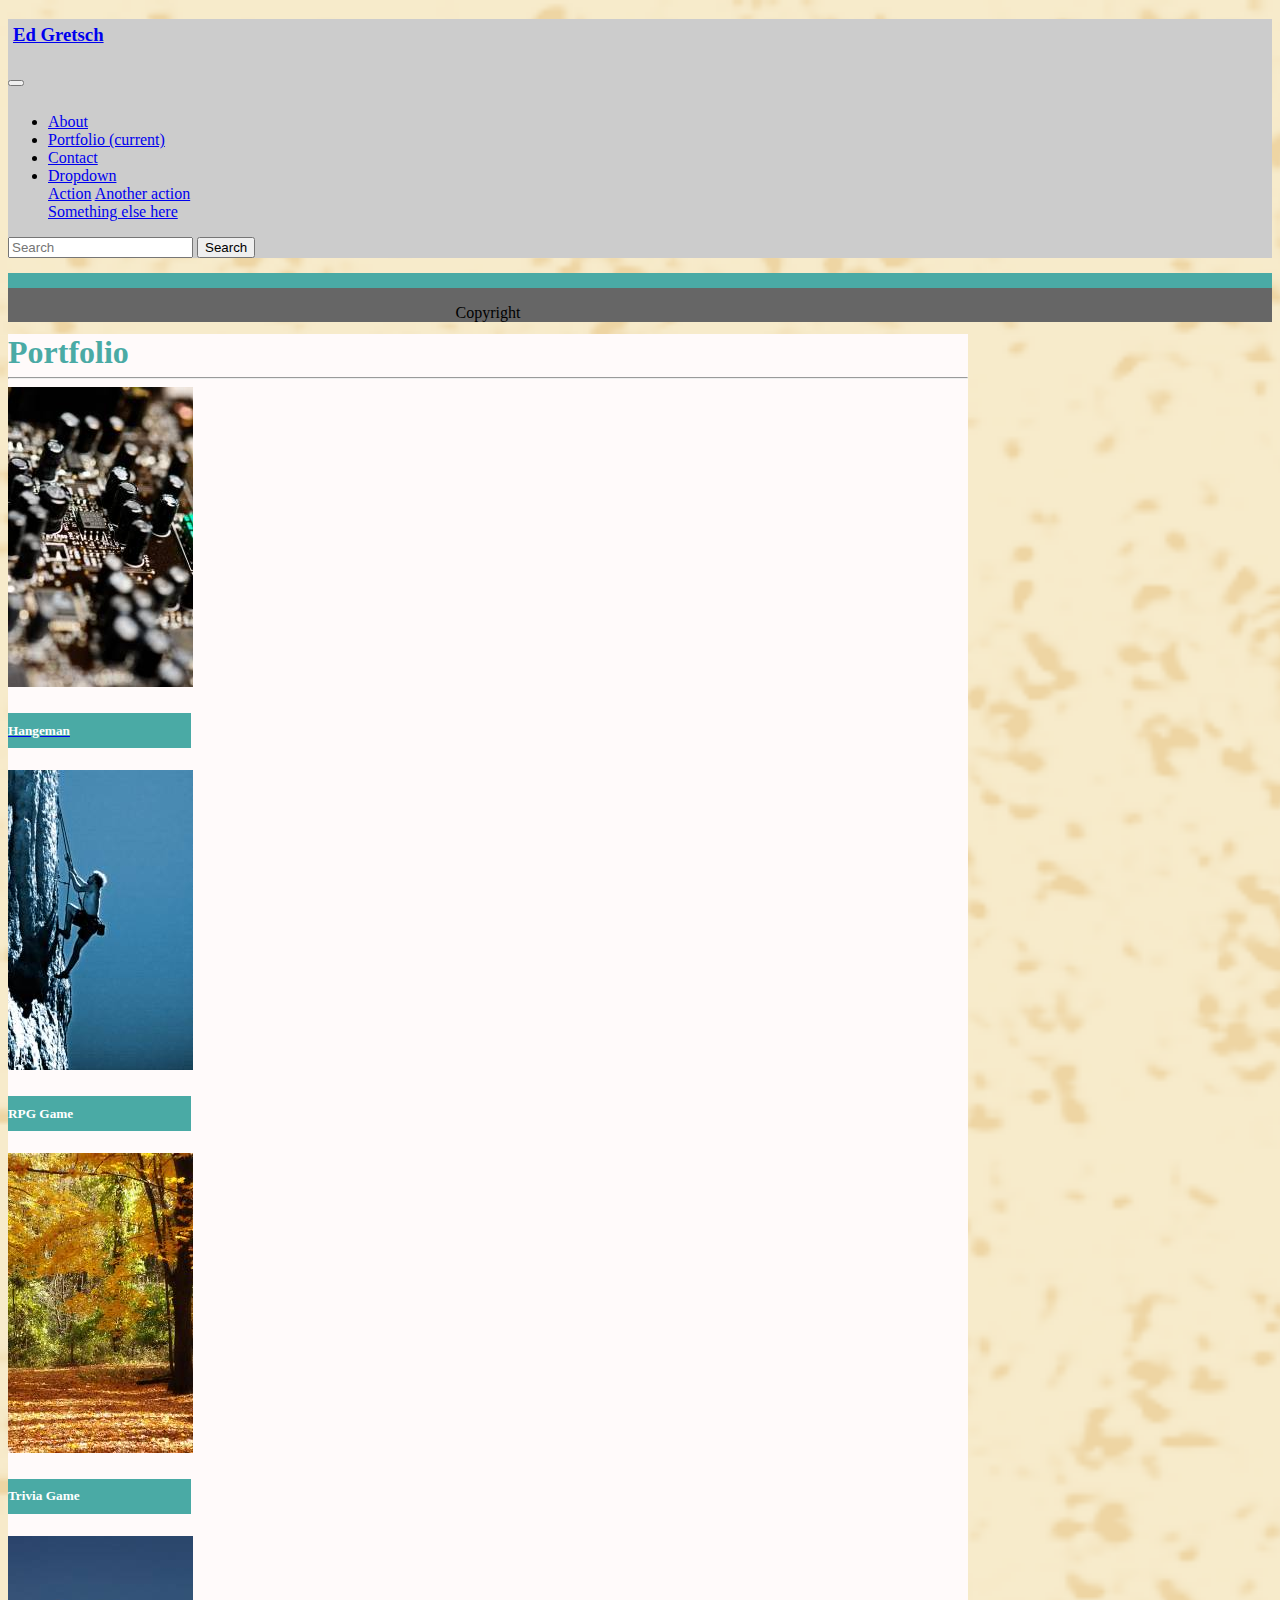
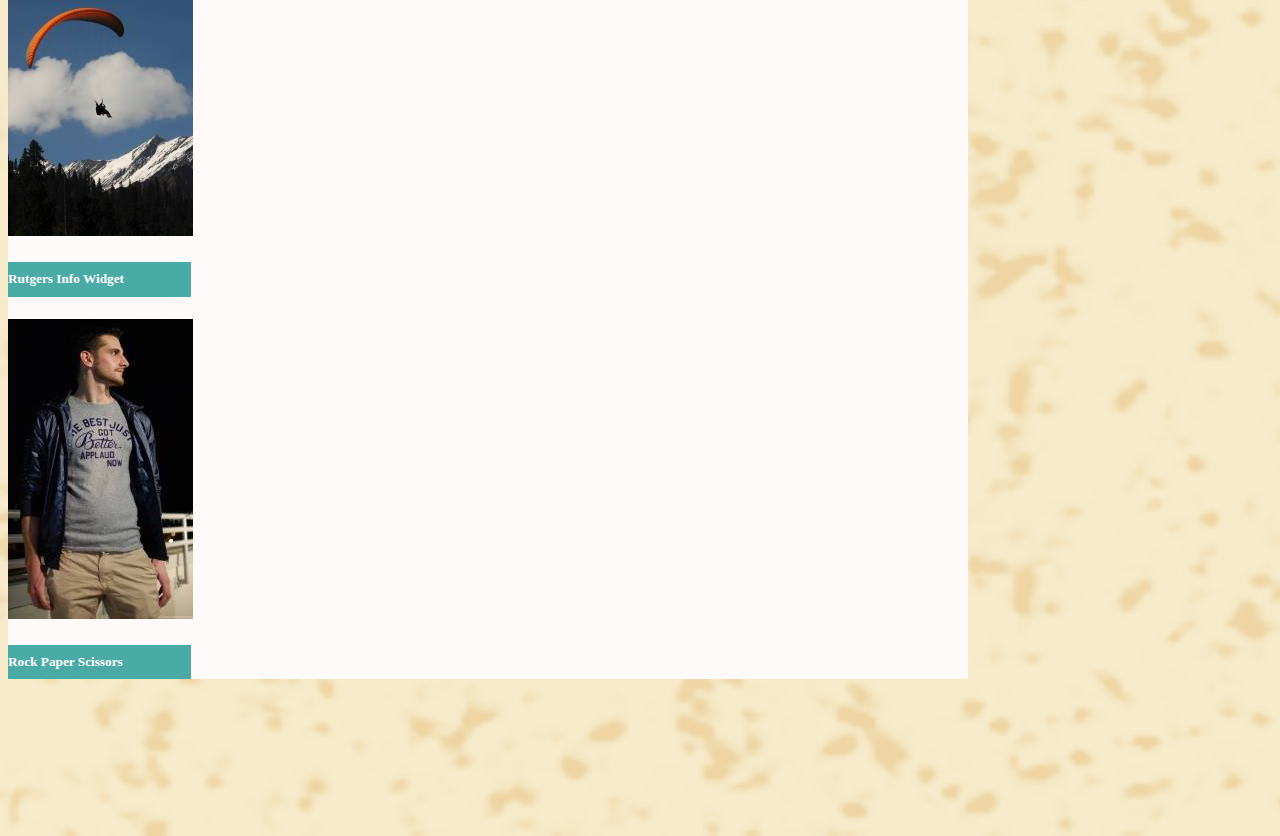
==== portfolio.html @ 970b7886 "update1" ====
<!DOCTYPE html>
<html>

    <head>
        <title>Ed's Portfolio</title>

        <meta charset="utf-8">
        <meta name="viewport" content="width=device-width, initial-scale=1, shrink-to-fit=no">

        <!-- Bootstrap CSS -->
        <link rel="stylesheet" href="https://stackpath.bootstrapcdn.com/bootstrap/4.1.1/css/bootstrap.min.css" integrity="sha384-WskhaSGFgHYWDcbwN70/dfYBj47jz9qbsMId/iRN3ewGhXQFZCSftd1LZCfmhktB"
            crossorigin="anonymous">
        <link rel="stylesheet" type="text/css" href="assets/css/style.css">



    </head>


    <body style=" background-image: url('old_map_@2X.jpg'); background-size: cover;">

        <div>
            <nav class="navbar  navbar-expand-lg navbar-light bg-light" style="padding: 0; margin-bottom: 15px; background-color: #cccccc;">
                <div class="mx-auto" style="width: 960px; ">
                    <a class="navbar-brand  badge-secondary text-white" style="background-color: #4aaaa5; " href="index.html">
                        <h3 style="padding: 5px;">Ed Gretsch</h3>
                    </a>
                    <button class="navbar-toggler" type="button" data-toggle="collapse" data-target="#navbarSupportedContent" aria-controls="navbarSupportedContent"
                        aria-expanded="false" aria-label="Toggle navigation">
                        <span class="navbar-toggler-icon"></span>
                    </button>
                    <div class="float-right" style="padding-top: 10px">
                        <div class="collapse navbar-collapse" id="navbarSupportedContent">
                            <ul class="navbar-nav mr-auto">
                                <li class="nav-item">
                                    <a class="nav-link" href="index.html">About</a>
                                </li>
                                <li class="nav-item active">
                                    <a class="nav-link" href="portfolio.html">Portfolio
                                        <span class="sr-only">(current)</span>
                                    </a>
                                </li>
                                
                                <li class="nav-item">
                                    <a class="nav-link" href="contact.html">Contact</a>
                                </li>
                                <li class="nav-item dropdown">
                                    <a class="nav-link dropdown-toggle" href="#" id="navbarDropdown" role="button" data-toggle="dropdown" aria-haspopup="true"
                                        aria-expanded="false">
                                        Dropdown
                                    </a>
                                    <div class="dropdown-menu" aria-labelledby="navbarDropdown">
                                        <a class="dropdown-item" href="#">Action</a>
                                        <a class="dropdown-item" href="#">Another action</a>
                                        <div class="dropdown-divider"></div>
                                        <a class="dropdown-item" href="#">Something else here</a>
                                    </div>
                                </li>
                            </ul>
                            <form class="form-inline my-2 my-lg-0">
                                <input class="form-control mr-sm-2" type="search" placeholder="Search" aria-label="Search">
                                <button class="btn btn-outline-success my-2 my-sm-0" type="submit">Search</button>
                            </form>
                        </div>
                    </div>
                </div>
            </nav>
        </div>
        <div style="">
            <div class="navbar text-white fixed-bottom  " style="background-color: #666666; border-color: #4aaaa5;  border-style: solid; border-width: 15px 0px 0px 0px; margin: 0px 0px -10px 0px; text-align: center;">
                <div class="container">
                    <div class="row" style="width: 960px;">
                        <div class="col-5 col-md-5">
                        </div>
                        <div class="col-2 col-md-2">
                            <P class="navbar-text">Copyright</P>
                        </div>
                        <div class="col-5 col-md-5">
                        </div>
                    </div>
                </div>
            </div>
        </div>
        <div class="container" style="padding-bottom: 10%;">
            <div class="mx-auto col-12 col-md-12" style="width: 960px; background-color: snow;">
                <div class="row" style="margin-bottom: -15px;">
                    <div class="col-12 col-md-12">
                        <h1 style="color:  #4aaaa5;">Portfolio</h1>
                    </div>
                </div>
                <hr>
                <div class="row">
                    <div class="text-center col-3 col-md-3">
                        <div class="card" style="width: 185px;">
                            <img class="card-img-top position-relative" src="assets/images/technics.jpg" alt="Sports">
                            <div>
                                <a href="Word-Guess-Game/index.html"><h5 class="position-absolute text-center " style="top: 220px; left: 0px; color: white; background-color: #4aaaa5; width: 183px; padding: 5% 0% 5% 0%">
                                    Hangeman</h5></a>
                            </div>
                        </div>
                    </div>
                    <div class="col-3 col-md-3">
                        <div class="card" style="width: 185px;">
                            <img class="card-img-top position-relative" src="assets/images/sports.jpg" alt="Sports">
                            <div>
                                <h5 class="position-absolute text-center" style="top: 220px; left: 0px; color: white; background-color: #4aaaa5; width: 183px; padding: 5% 0% 5% 0%">
                                     RPG Game</h5>
                            </div>
                        </div>
                    </div>
                    <div  class="col-3 col-md-3">
                        <div class="card" style="width: 185px;">
                            <img class="card-img-top position-relative" src="assets/images/nature.jpg" alt="Nature">
                            <div >
                                <h5 class="position-absolute text-center" style="top: 220px; left: 0px; color: white; background-color: #4aaaa5; width: 183px; padding: 5% 0% 5% 0%">
                                     Trivia Game</h5>
                            </div>
                        </div>
                    </div>
                </div>
                <div class="row">
                    <div class="col-3 col-md-3">
                        <div class="card" style="width: 185px;">
                            <img class="card-img-top position-relative" src="assets/images/glieding.jpg" alt="Glieding">
                            <div>
                                <h5 class="position-absolute text-center" style="top: 220px; left: 0px; color: white; background-color: #4aaaa5; width: 183px; padding: 5% 0% 5% 0%">
                                     Rutgers Info Widget</h5>
                            </div>
                        </div>
                    </div>
                    <div class="col-3 col-md-3">
                        <div class="card" style="width: 185px;">
                            <img class="card-img-top position-relative" src="assets/images/fashion.jpg" alt="Fashion">
                            <div>
                                <h5 class="position-absolute text-center" style="top: 220px; left: 0px; color: white; background-color: #4aaaa5; width: 183px; padding: 5% 0% 5% 0%">
                                     Rock Paper Scissors</h5>
                            </div>
                        </div>
                    </div>
                </div>
            </div>
        </div>
    </body>
</html>
---- assets/css/style.css ----
.background {
     width: 100%;
    height: 100%;
    background-image: url('old_map_@2X.jpg');
    background-size: cover;
    
}

.style {
    padding: 0;
    margin-bottom: 10px;
}
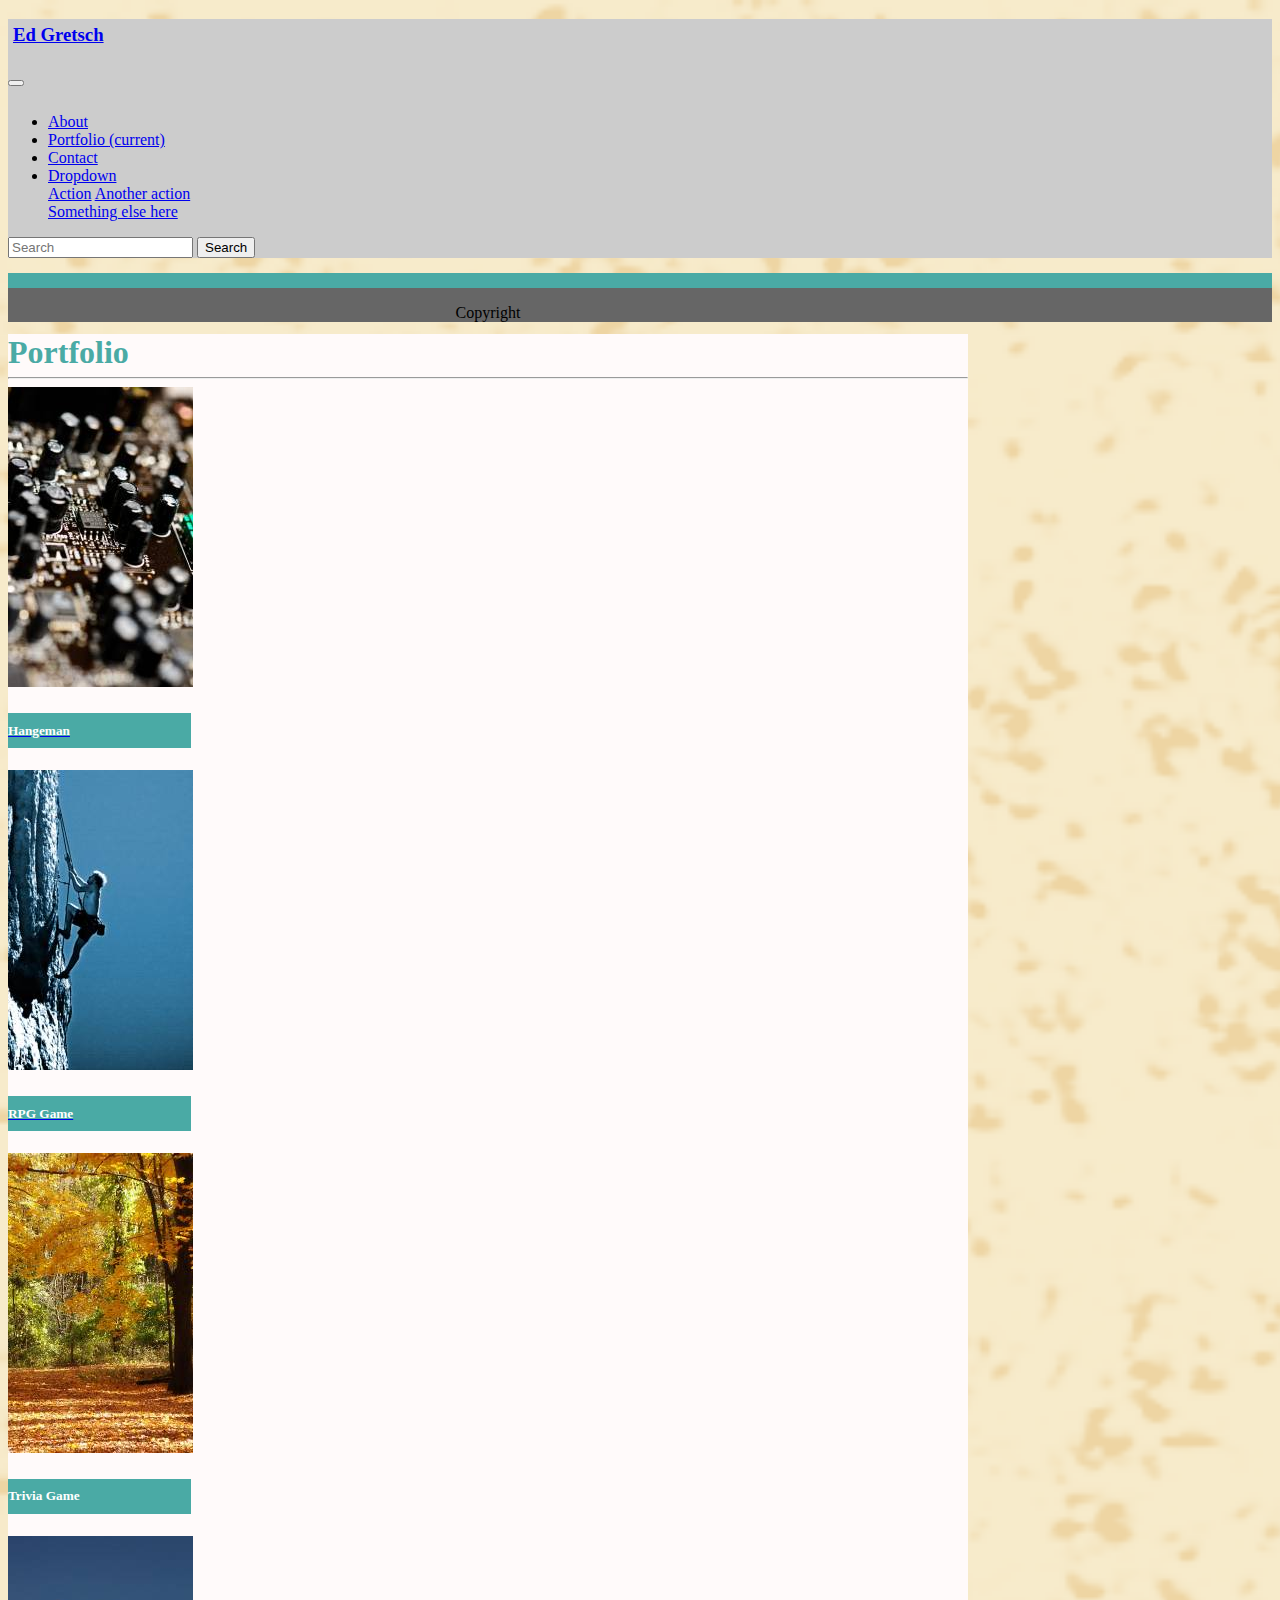
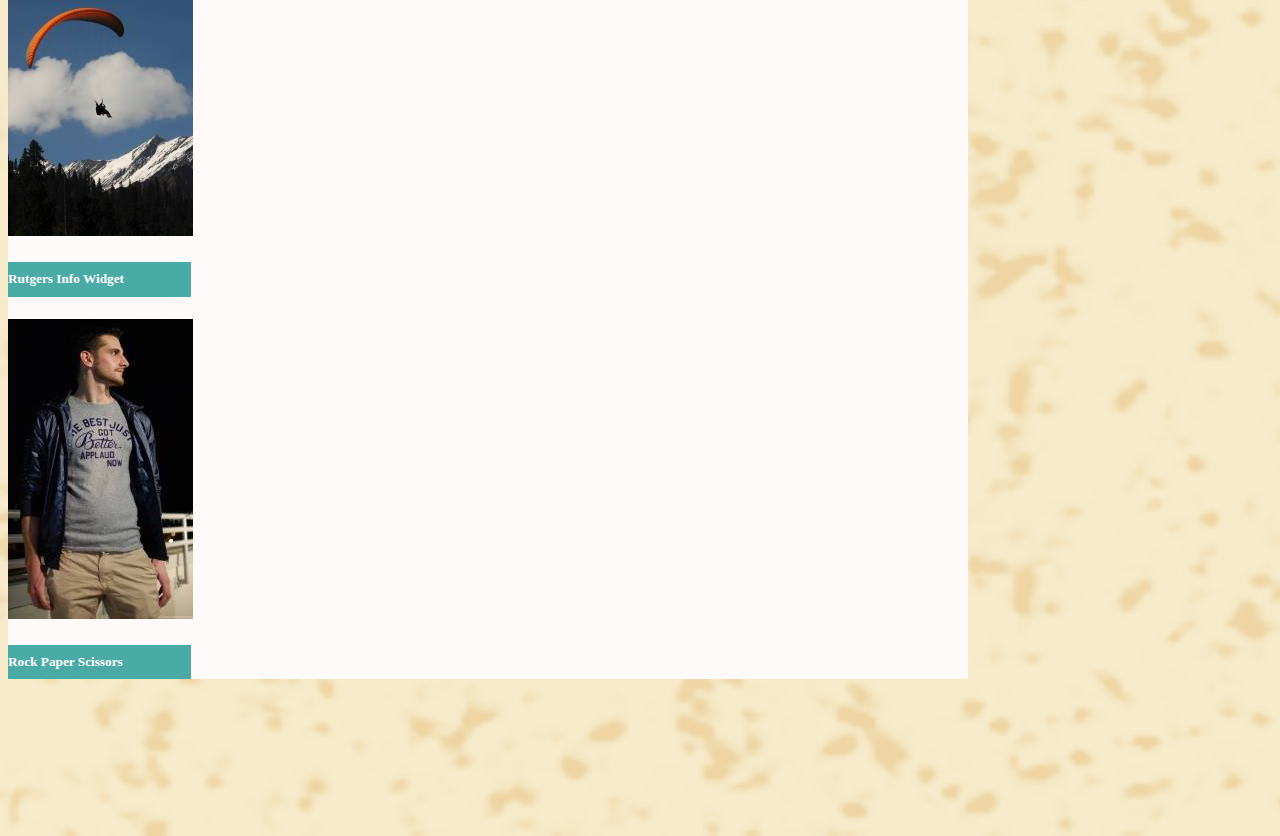
==== commit 1eaed0e3: "assimment5" ====
--- a/portfolio.html
+++ b/portfolio.html
@@ -103,8 +103,8 @@
                         <div class="card" style="width: 185px;">
                             <img class="card-img-top position-relative" src="assets/images/sports.jpg" alt="Sports">
                             <div>
-                                <h5 class="position-absolute text-center" style="top: 220px; left: 0px; color: white; background-color: #4aaaa5; width: 183px; padding: 5% 0% 5% 0%">
-                                     RPG Game</h5>
+                                <a href="https://egretsch.github.io/unit-4-game/"><h5 class="position-absolute text-center" style="top: 220px; left: 0px; color: white; background-color: #4aaaa5; width: 183px; padding: 5% 0% 5% 0%">
+                                    RPG Game</h5></a>
                             </div>
                         </div>
                     </div>
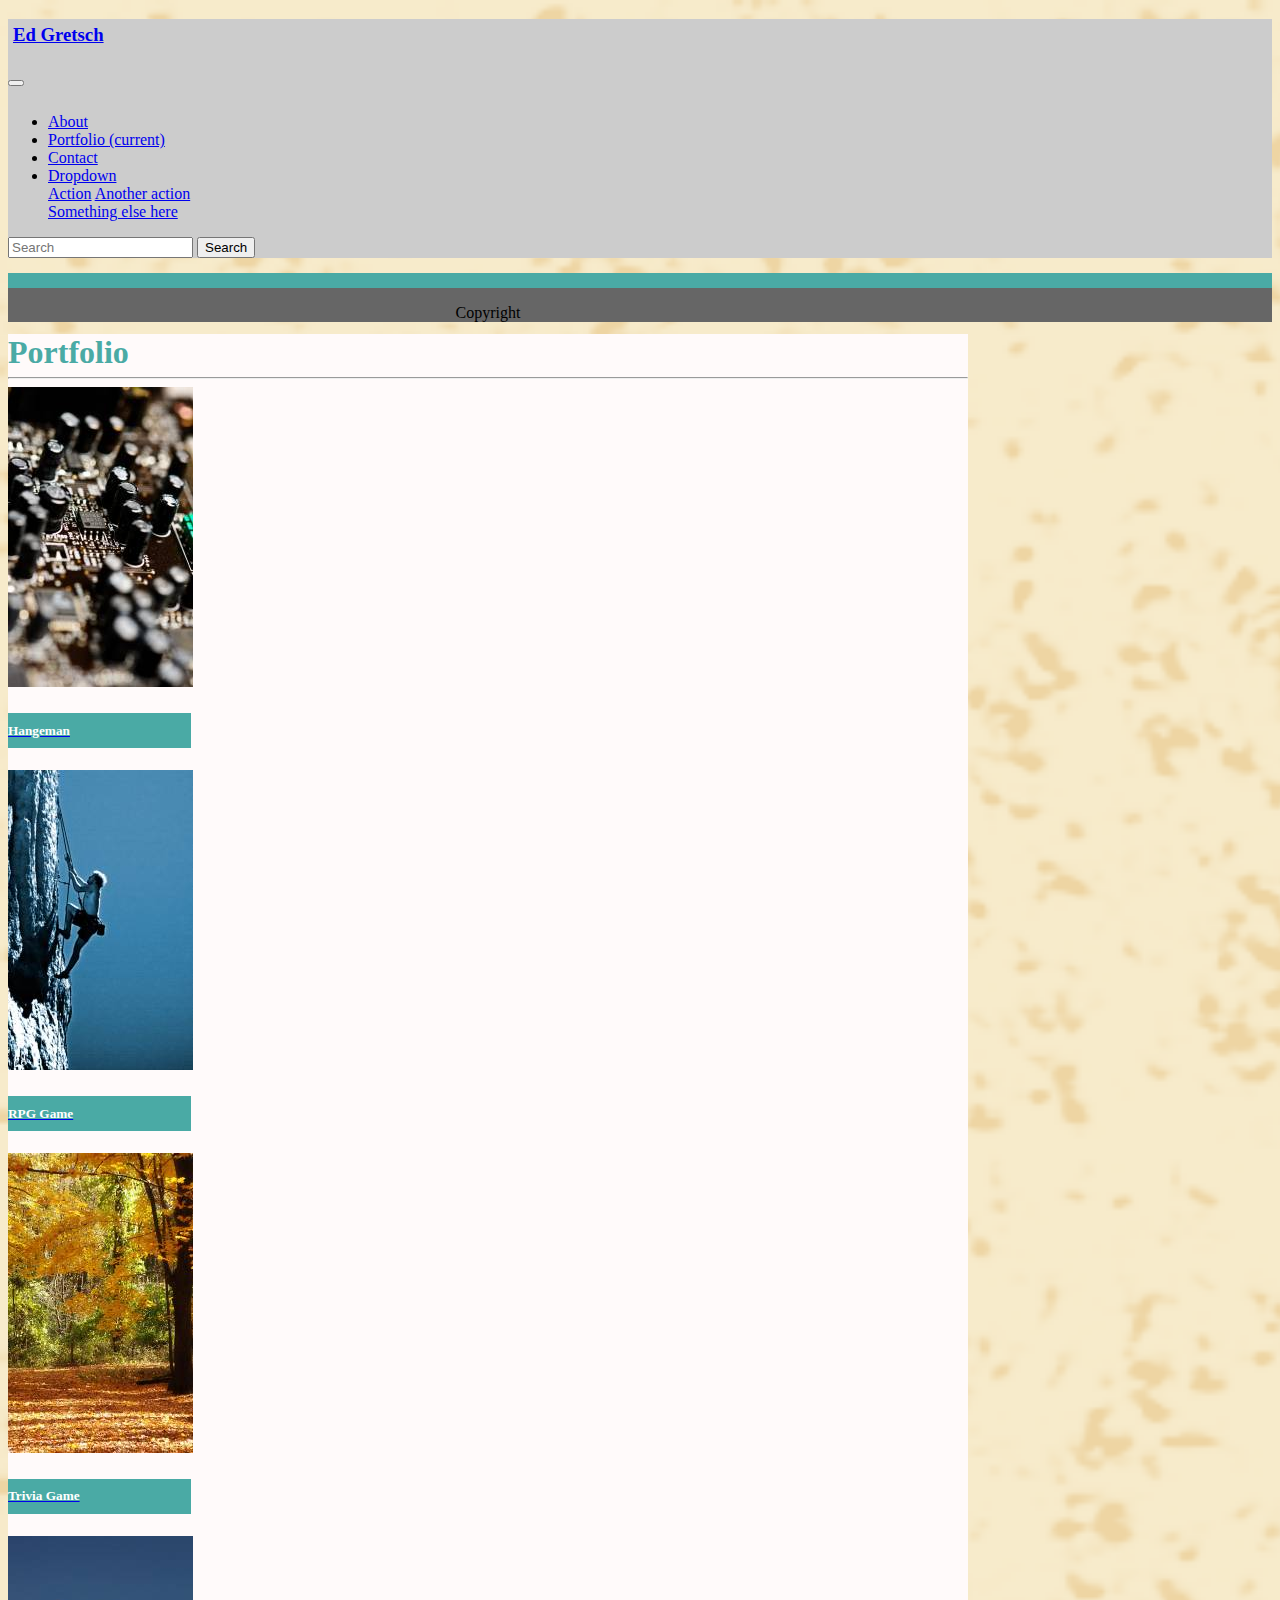
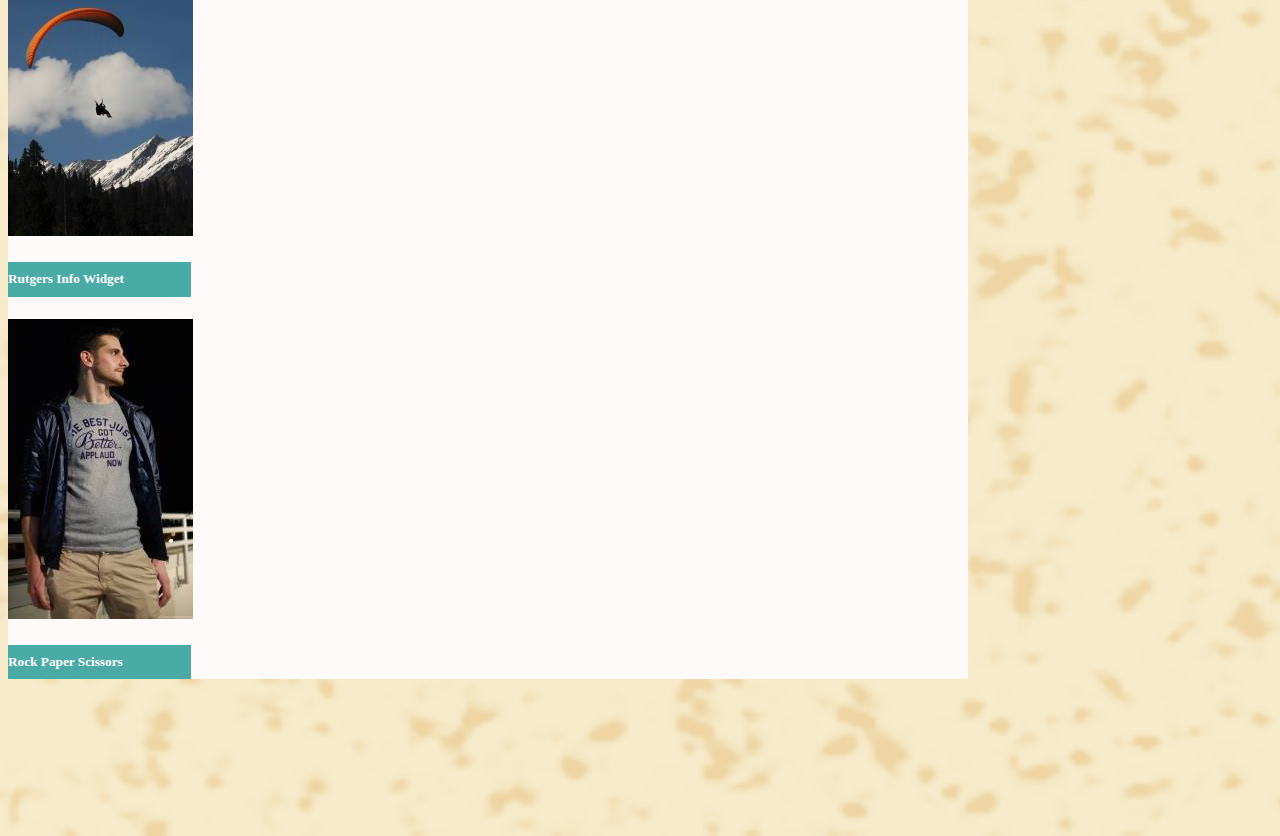
==== commit 4ea83f13: "update" ====
--- a/portfolio.html
+++ b/portfolio.html
@@ -112,8 +112,8 @@
                         <div class="card" style="width: 185px;">
                             <img class="card-img-top position-relative" src="assets/images/nature.jpg" alt="Nature">
                             <div >
-                                <h5 class="position-absolute text-center" style="top: 220px; left: 0px; color: white; background-color: #4aaaa5; width: 183px; padding: 5% 0% 5% 0%">
-                                     Trivia Game</h5>
+                                <a href="https://egretsch.github.io/triviaGame/"><h5 class="position-absolute text-center" style="top: 220px; left: 0px; color: white; background-color: #4aaaa5; width: 183px; padding: 5% 0% 5% 0%">
+                                    Trivia Game</h5></a> 
                             </div>
                         </div>
                     </div>
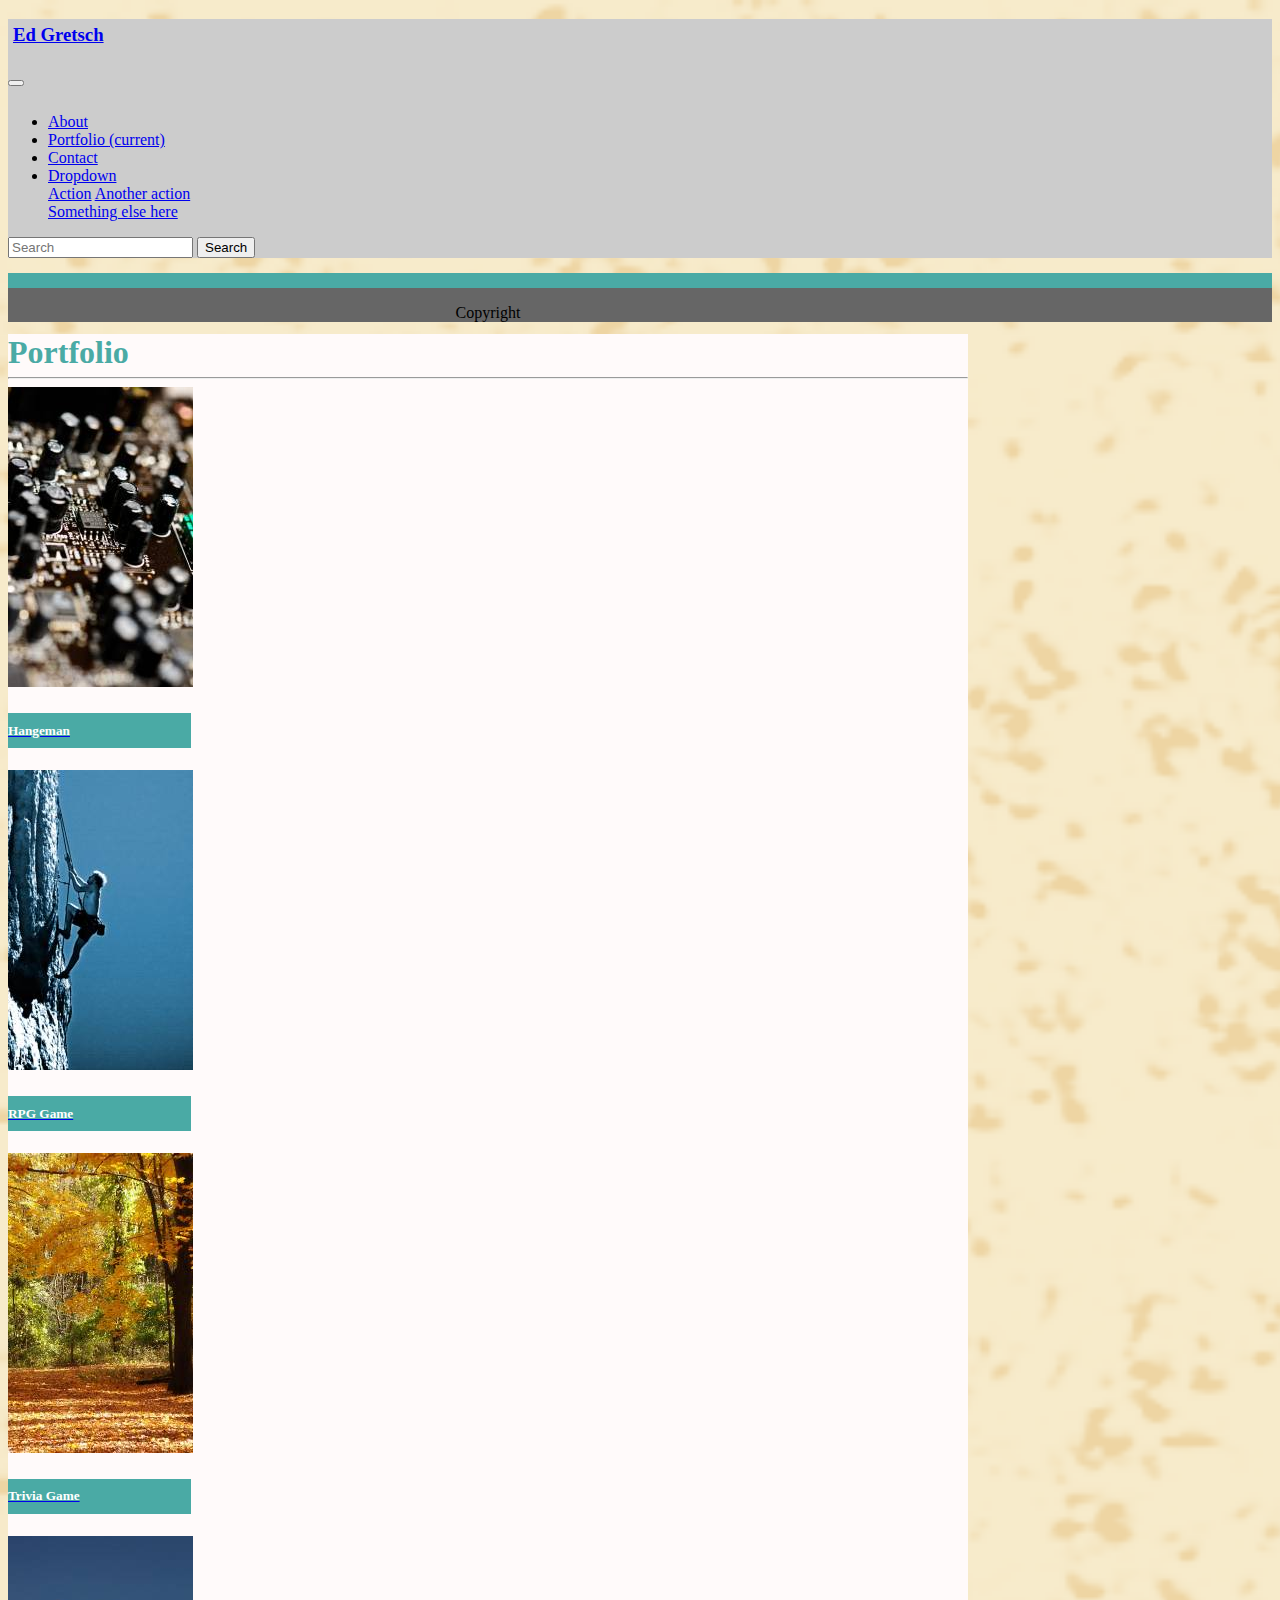
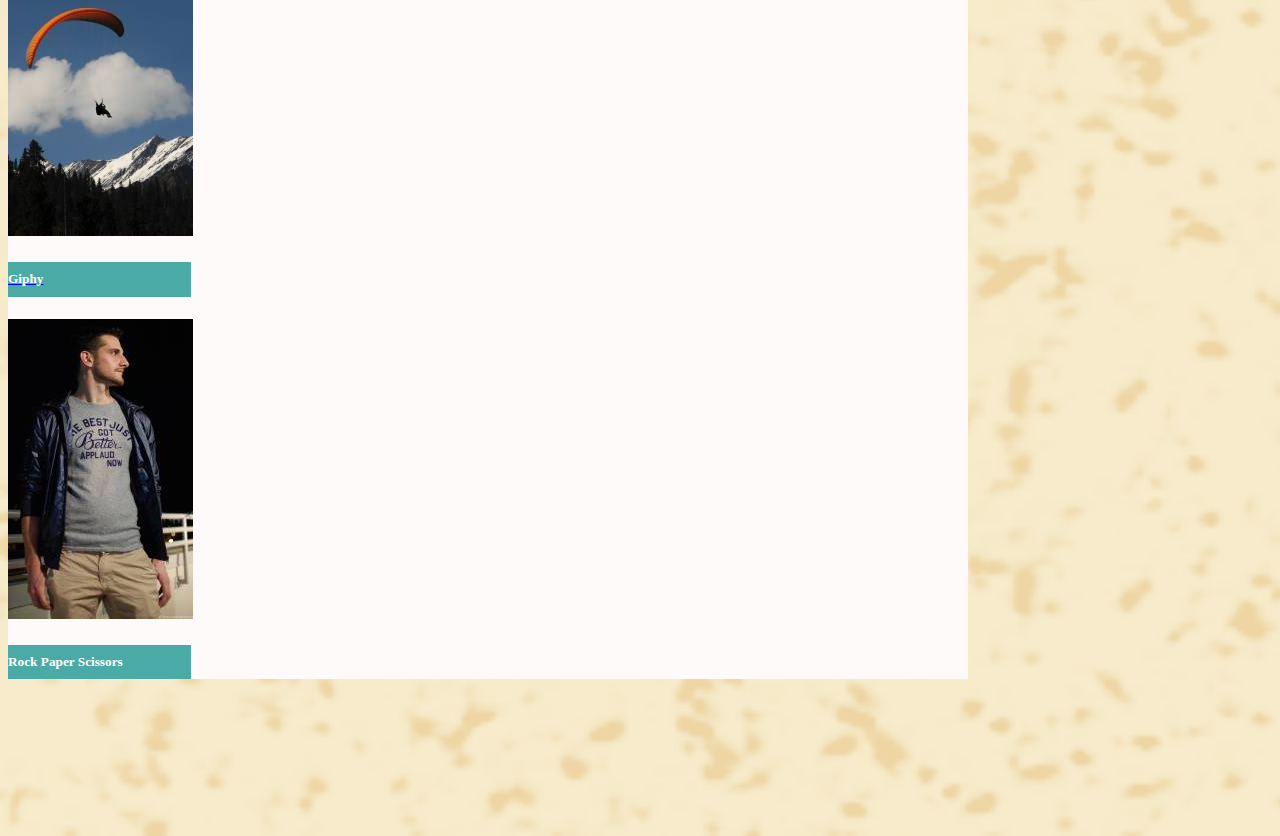
==== commit 4b82c317: "gif" ====
--- a/portfolio.html
+++ b/portfolio.html
@@ -123,8 +123,8 @@
                         <div class="card" style="width: 185px;">
                             <img class="card-img-top position-relative" src="assets/images/glieding.jpg" alt="Glieding">
                             <div>
-                                <h5 class="position-absolute text-center" style="top: 220px; left: 0px; color: white; background-color: #4aaaa5; width: 183px; padding: 5% 0% 5% 0%">
-                                     Rutgers Info Widget</h5>
+                                <a href="https://egretsch.github.io/gifTastic/"><h5 class="position-absolute text-center" style="top: 220px; left: 0px; color: white; background-color: #4aaaa5; width: 183px; padding: 5% 0% 5% 0%">
+                                     Giphy</h5></a> 
                             </div>
                         </div>
                     </div>
